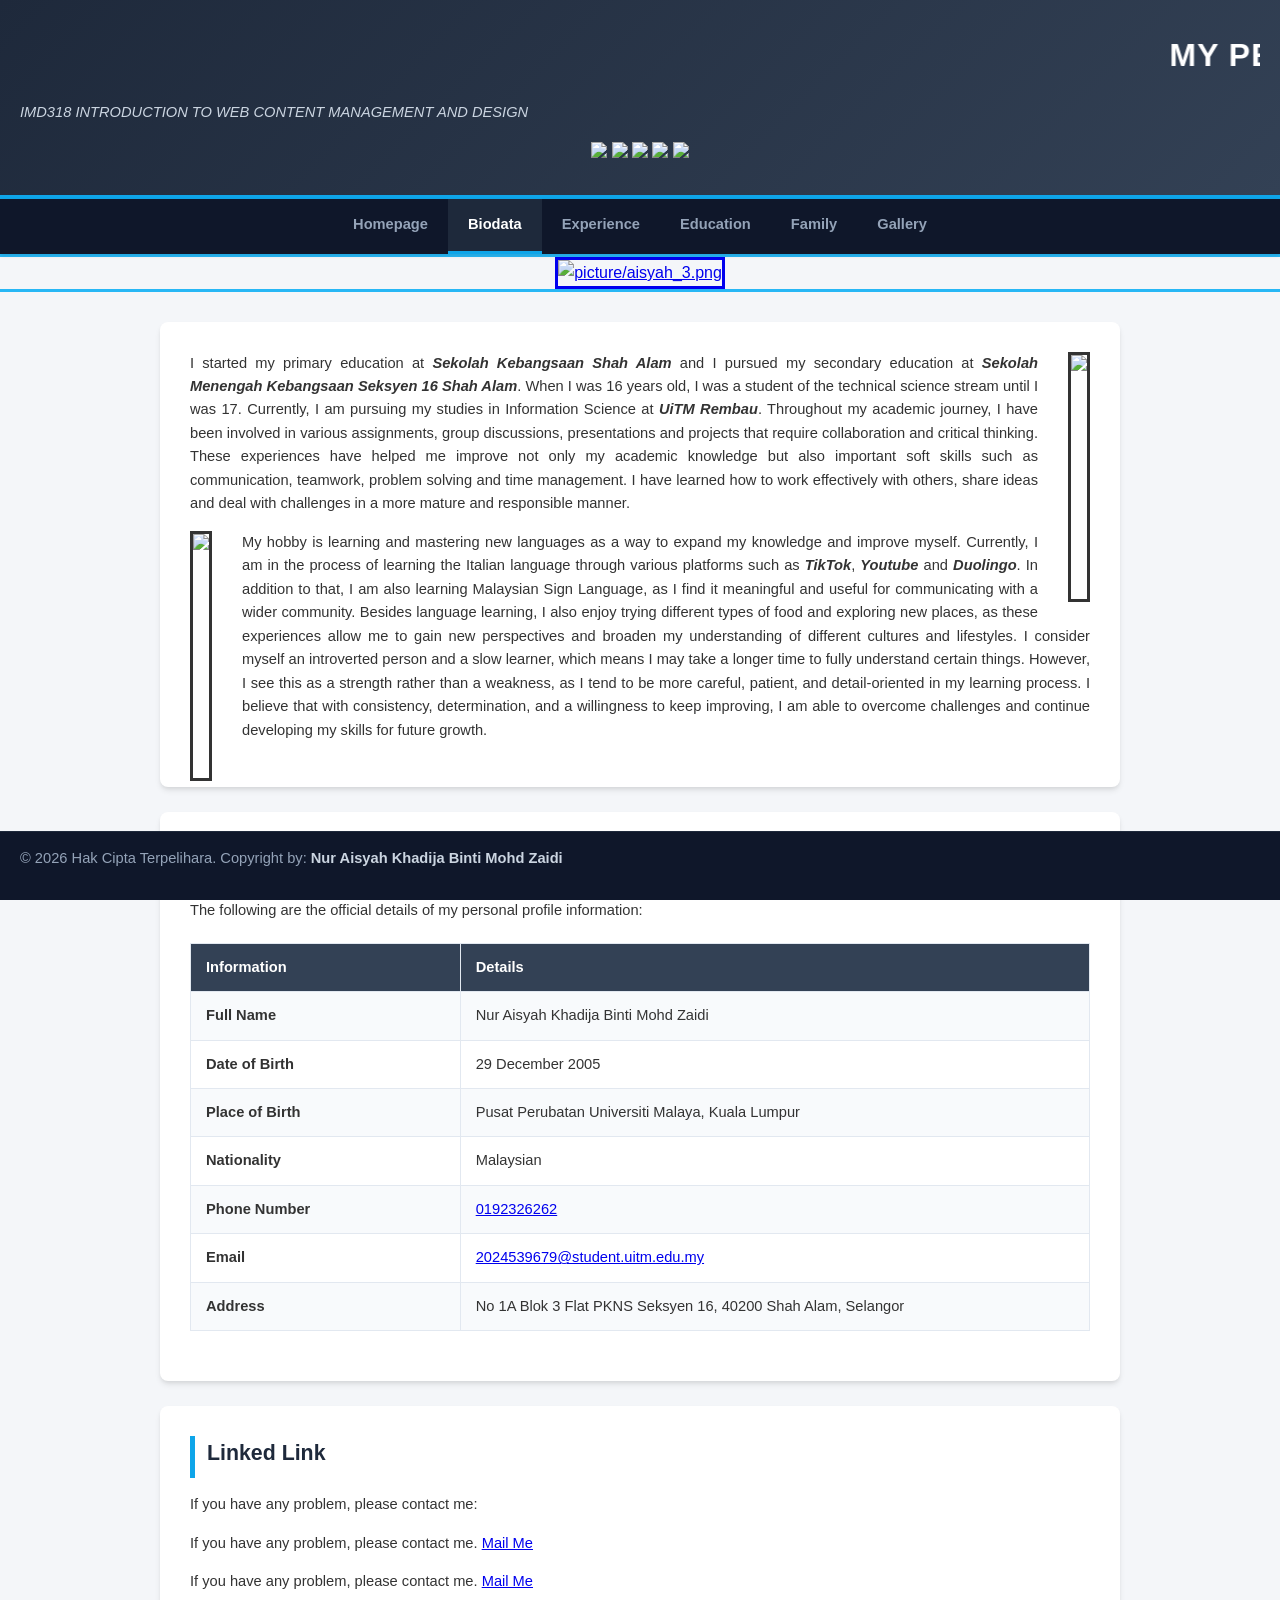
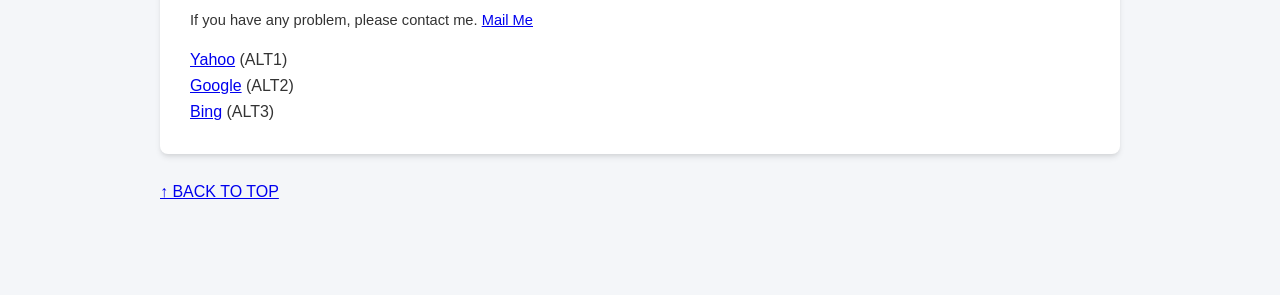
==== personal_website_biodata.html @ 7e18e0f1 "First Committ" ====
<!DOCTYPE html>
<html lang="ms">
<head>
    <meta charset="UTF-8">
    <meta name="viewport" content="width=device-width, initial-scale=1.0">
    <title>Biodata Page</title>
    <link rel="stylesheet" href="personal_website_style.css">
</head>
<body>

    <header>
        <h1><marquee>MY PERSONAL INFORMATION</marquee></h1>
        <p>IMD318 INTRODUCTION TO WEB CONTENT MANAGEMENT AND DESIGN</p>
        <div class="social-links" style="justify-content:center;">
                        <a href="https://mail.google.com/mail/?view=cm&fs=1&to=2024539679@student.uitm.edu.my" target="_blank"><img src="pictures/mail.png" height="40"></a>
                        <a href="tel:+60192326262"><img src="pictures/tel.jpg" height="40"></a>
                        <a href="https://www.tiktok.com/@luvly.ja5?_r=1&_t=ZS-96sZtTLQ9WG" target="_blank"><img src="pictures/tt.png" height="40"></a>
                        <a href="https://www.duolingo.com/profile/SofiyaHuma1?via=share_profile_link" target="_blank"><img src="pictures/duolingo.webp" height="40"></a>
                        <a href="https://instagram.com/missing_koko" target="_blank"><img src="pictures/instagram.webp" height="40"></a>
        </div>
    </header>

    <nav>
        <div class="nav-container">
        <ul>
            <li><a href="personal_website_index.html">Homepage</a></li>
            <li><a href="personal_website_biodata.html" class="active">Biodata</a></li>
            <li><a href="personal_website_experience.html">Experience</a></li>
            <li><a href="personal_website_education.html">Education</a></li>
            <li><a href="personal_website_family.html">Family</a></li>
            <li><a href="personal_website_gallery.html">Gallery</a></li>
        </ul>
    </nav>

    <hr size="5" color="27B7F5" width="100%">
        
        <div align="center">
        <a href="pictures/aisyah_3.png"><img src="pictures/aisyah_3.png" width="300" border="3" alt="picture/aisyah_3.png" hscape="15"></a>
        </div>
        <hr size="5" color="27B7F5" width="100%">

    <main>

        <div class="card">
                    <img src="pictures/aisyah_1.png" style="float:right; margin-left:30px; margin-bottom:10px;" height="250" hspace="15" border="3">
                    <p class="bio-text">I started my primary education at <strong><em>Sekolah Kebangsaan Shah Alam</em></strong> and I pursued my secondary education at <strong><em>Sekolah Menengah Kebangsaan Seksyen 16 Shah Alam</em></strong>. When I was 16 years old, I was a student of the technical science stream until I was 17. Currently, I am pursuing my studies in Information Science at <strong><em>UiTM Rembau</em></strong>. Throughout my academic journey, I have been involved in various assignments, group discussions, presentations and projects that require collaboration and critical thinking. These experiences have helped me improve not only my academic knowledge but also important soft skills such as communication, teamwork, problem solving and time management. I have learned how to work effectively with others, share ideas and deal with challenges in a more mature and responsible manner.</p>
                    <img src="pictures/aisyah_2.png" style="float:left; margin-right:30px; margin-bottom:10px;" height="250" hspace="15" border="3">
                    <p class="bio-text">My hobby is learning and mastering new languages as a way to expand my knowledge and improve myself. Currently, I am in the process of learning the Italian language through various platforms such as <strong><em>TikTok</em></strong>, <strong><em>Youtube</em> </strong>and <strong><em>Duolingo</em></strong>. In addition to that, I am also learning Malaysian Sign Language, as I find it meaningful and useful for communicating with a wider community. Besides language learning, I also enjoy trying different types of food and exploring new places, as these experiences allow me to gain new perspectives and broaden my understanding of different cultures and lifestyles. I consider myself an introverted person and a slow learner, which means I may take a longer time to fully understand certain things. However, I see this as a strength rather than a weakness, as I tend to be more careful, patient, and detail-oriented in my learning process. I believe that with consistency, determination, and a willingness to keep improving, I am able to overcome challenges and continue developing my skills for future growth.</p>
        </div>

        <div class="card">
            <h2>Personal Biodata</h2>
            <p>The following are the official details of my personal profile information:</p>
            
            <table>
                <tr>
                    <th style="width: 30%;">Information</th>
                    <th>Details</th>
                </tr>
                <tr>
                    <td><strong>Full Name</strong></td>
                    <td>Nur Aisyah Khadija Binti Mohd Zaidi</td>
                </tr>
                <tr>
                    <td><strong>Date of Birth</strong></td>
                    <td>29 December 2005</td>
                </tr>
                <tr>
                    <td><strong>Place of Birth</strong></td>
                    <td>Pusat Perubatan Universiti Malaya, Kuala Lumpur</td>
                </tr>
                <tr>
                    <td><strong>Nationality</strong></td>
                    <td>Malaysian</td>
                </tr>
                <tr>
                    <td><strong>Phone Number</strong></td>
                    <td><a href="tel:+60192326262">0192326262</a></td>
                </tr>
                <tr>
                    <td><strong>Email</strong></td>
                    <td><a href="https://mail.google.com/mail/?view=cm&fs=1&to=2024539679@student.uitm.edu.my">2024539679@student.uitm.edu.my</a></td>
                </tr>
                <tr>
                    <td><strong>Address</strong></td>
                    <td>No 1A Blok 3 Flat PKNS Seksyen 16, 40200 Shah Alam, Selangor</td>
                </tr>
            </table>
        </div>

        <div class="card">
            <h2>Linked Link</h2>
            <p>If you have any problem, please contact me:</p>

            <p>
            <!--Email to more 1 subject-->
             If you have any problem, please contact me.
            <a href="https://mail.google.com/mail/?view=cm&fs=1&to=2024539679@student.uitm.edu.my">Mail Me</a>
        </p>

        <p>
            <!--Email to more 1 subject-->
             If you have any problem, please contact me.
            <a href="https://mail.google.com/mail/?view=cm&fs=1&to=aisyahkhadija05@gmail.com">Mail Me</a>
        </p>

        <p>
            <!--Email to more than 1 email, with subejct and body-->
            If you have any problem, please contact me.
            <a href="https://mail.google.com/mail/?view=cm&fs=1&to=cenun62@gmail.com">Mail Me</a>
        </p>

        <!--Accesskey shortcut using keyboard-->
        <a href="https://malaysia.yahoo.com/" accesskey="1">Yahoo</a> (ALT1)
        <br>
        <a href="https://www.google.com" accesskey="2">Google</a> (ALT2)
        <br>
        <a href="https://malaysia.bing.com/" accesskey="3">Bing</a> (ALT3)

        </div>

    <a href="#top">↑ BACK TO TOP</a>
    </main>

    <footer>
        <p>&copy; 2026 Hak Cipta Terpelihara. Copyright by: <strong>Nur Aisyah Khadija Binti Mohd Zaidi</strong></p>
    </footer>

</body>
</html>
---- personal_website_style.css ----
/* ==========================================================================
   1. General and Basic Styles (Global Styles)
   ========================================================================== */
* {
    box-sizing: border-box;
    margin: 0;
    padding: 0;
    font-family: 'Segoe UI', Tahoma, Geneva, Verdana, sans-serif;
}

body {
    background-color: #f4f6f9;
    color: #333333;
    line-height: 1.6;
    padding-bottom: 60px;
}

/* ==========================================================================
   2. Header and Banner
   ========================================================================== */
header {
    background: linear-gradient(135deg, #1e293b, #334155);
    color: #ffffff;
    padding: 30px 20px;
    text-align: center;
    border-bottom: 4px solid #0ea5e9;
}

header h1 {
    font-size: 24pt;
    margin-bottom: 5px;
    letter-spacing: 1px;
}

header p {
    font-size: 11pt;
    color: #cbd5e1;
    font-style: italic;
}

/* ==========================================================================
   3. Navigation Menu
   ========================================================================== */
.nav-container {
    background-color: #0f172a;
    position: sticky;
    top: 0;
    z-index: 1000;
    box-shadow: 0 2px 4px rgba(0,0,0,0.1);
}

.nav-container ul {
    list-style: none;
    display: table;
    width: 100%;
    max-width: 1000px;
    margin: 0 auto;
    text-align: center;
}

.nav-container ul li {
    display: inline-block;
}

.nav-container ul li a {
    display: block;
    color: #94a3b8;
    text-decoration: none;
    padding: 14px 20px;
    font-weight: 600;
    font-size: 11pt;
    transition: all 0.3s ease;
}

.nav-container ul li a:hover, 
.nav-container ul li a.active {
    color: #ffffff;
    background-color: #1e293b;
    border-bottom: 3px solid #0ea5e9;
}

/* ==========================================================================
   4. Main Content and Cards
   ========================================================================== */
main {
    max-width: 1000px;
    margin: 30px auto;
    padding: 0 20px;
}

.card {
    background: #ffffff;
    padding: 30px;
    border-radius: 8px;
    box-shadow: 0 4px 6px -1px rgba(0,0,0,0.1), 0 2px 4px -1px rgba(0,0,0,0.06);
    margin-bottom: 25px;
}

h2 {
    color: #1e293b;
    font-size: 16pt;
    margin-bottom: 15px;
    padding-bottom: 8px;
    border-left: 5px solid #0ea5e9;
    padding-left: 12px;
}

h3 {
    color: #0f172a;
    font-size: 13pt;
    margin-top: 15px;
    margin-bottom: 5px;
}

p {
    margin-bottom: 15px;
    font-size: 11pt;
    text-align: justify;
}

/* Gaya Senarai (List) */
ul.tech-list, ol.tech-list {
    margin-left: 20px;
    margin-bottom: 15px;
}

ul.tech-list li, ol.tech-list li {
    margin-bottom: 8px;
    font-size: 11pt;
}

/* ==========================================================================
   5. Data Tables & Table Drawing Control
   ========================================================================== */
table {
    width: 100%;
    border-collapse: collapse;
    margin: 20px 0;
    font-size: 11pt;
}

table th, table td {
    padding: 12px 15px;
    text-align: left;
    border: 1px solid #e2e8f0;
}

table th {
    background-color: #334155;
    color: #ffffff;
    font-weight: 600;
}

table tr:nth-child(even) {
    background-color: #f8fafc;
}

table td {
    vertical-align: top;   
}

<!--Wrapping Pictures In Tables-->
.table-img-container {
    width: 100%;
    max-width: 180px;      
    margin: 0 auto 10px auto; 
    border-radius: 6px;    
    overflow: hidden;      
    border: 1px solid #e2e8f0; 
    background-color: #f8fafc;
}

.table-img-container img {
    width: 100%;           
    height: 110px;         
    object-fit: cover;     
    display: block;
}

/* ==========================================================================
   6. Education Grid Stucture (Education Grid)
   ========================================================================== */
.edu-grid {
    display: grid;
    grid-template-columns: repeat(auto-fit, minmax(250px, 1fr));
    gap: 20px;
    margin-top: 20px;
}

.edu-card {
    background: #ffffff;
    border: 1px solid #e2e8f0;
    border-radius: 8px;
    padding: 20px;
    text-align: center;
    box-shadow: 0 4px 6px rgba(0,0,0,0.05);
    transition: transform 0.2s, box-shadow 0.2s;
}

.edu-card:hover {
    transform: translateY(-5px);
    box-shadow: 0 6px 12px rgba(0,0,0,0.1);
}

.edu-logo img {
    max-width: 80px;
    height: auto;
    margin-bottom: 10px;
    border-radius: 4px;
}

.edu-num {
    font-size: 1.2rem;
    font-weight: bold;
    color: #0ea5e9;
    margin-bottom: 5px;
}

.edu-name {
    font-weight: bold;
    font-size: 11pt;
    margin-bottom: 10px;
    color: #1e293b;
}

.edu-desc {
    font-size: 10pt;
    color: #475569;
    line-height: 1.5;
    margin-bottom: 15px;
    text-align: justify;
}

.edu-link {
    display: inline-block;
    padding: 8px 15px;
    background-color: #0ea5e9;
    color: #ffffff;
    text-decoration: none;
    border-radius: 4px;
    font-size: 10pt;
    font-weight: 500;
}

.edu-link:hover {
    background-color: #0284c7;
}

.sec-line {
    height: 3px;
    background-color: #0ea5e9;
    margin-top: 8px;
    width: 60px;
}

/* ==========================================================================
   7. Main Image Control in Card (Media Wrapper)
   ========================================================================== */
.card-media-wrapper {
    width: 100%;
    max-width: 650px;       
    margin: 15px auto 25px auto; 
    border-radius: 8px;     
    overflow: hidden;       
    box-shadow: 0 4px 10px rgba(0, 0, 0, 0.08); 
    border: 1px solid #e2e8f0;
}

.card-media-wrapper img {
    width: 100%;            
    height: auto;           
    max-height: 380px;      
    object-fit: cover;      
    display: block;
}

/* ==========================================================================
   8. Gallery Layout
   ========================================================================== */
.gallery-grid {
    text-align: center;
    margin-top: 20px;
}

.gallery-item {
    display: inline-block;
    width: 30%;        
    margin: 1.5%;       
    background: #ffffff;
    border: 3px solid #5b21b6; 
    border-radius: 6px;
    overflow: hidden;
    box-shadow: 0 2px 4px rgba(0,0,0,0.05);
    vertical-align: top;
}

.gallery-item img {
    width: 100%;
    height: auto;      
    max-height: 400px;  
    object-fit: cover;
    display: block;
}

.gallery-desc {
    padding: 10px;
    font-size: 11pt;   
    color: #1e293b;
    font-weight: 500;
    text-align: center; 
    border-top: 1px solid #e2e8f0; 
}

/* ==========================================================================
   9. Footer (Copyright)
   ========================================================================== */
footer {
    background-color: #0f172a;
    color: #94a3b8;
    text-align: center;
    padding: 15px 20px;
    font-size: 9.5pt;
    position: fixed;
    bottom: 0;
    width: 100%;
    border-top: 1px solid #1e293b;
}

footer strong {
    color: #cbd5e1;
}

/* ==========================================================================
   10. Responsive Media Queries (for Phones and Tablets) MEDIA QUERIES 
   ========================================================================== */
@media (max-width: 768px) {
    .gallery-item {
        width: 45%;
    }
}

@media (max-width: 480px) {
    .gallery-item {
        width: 100%;
        margin: 10px 0;
    }
}
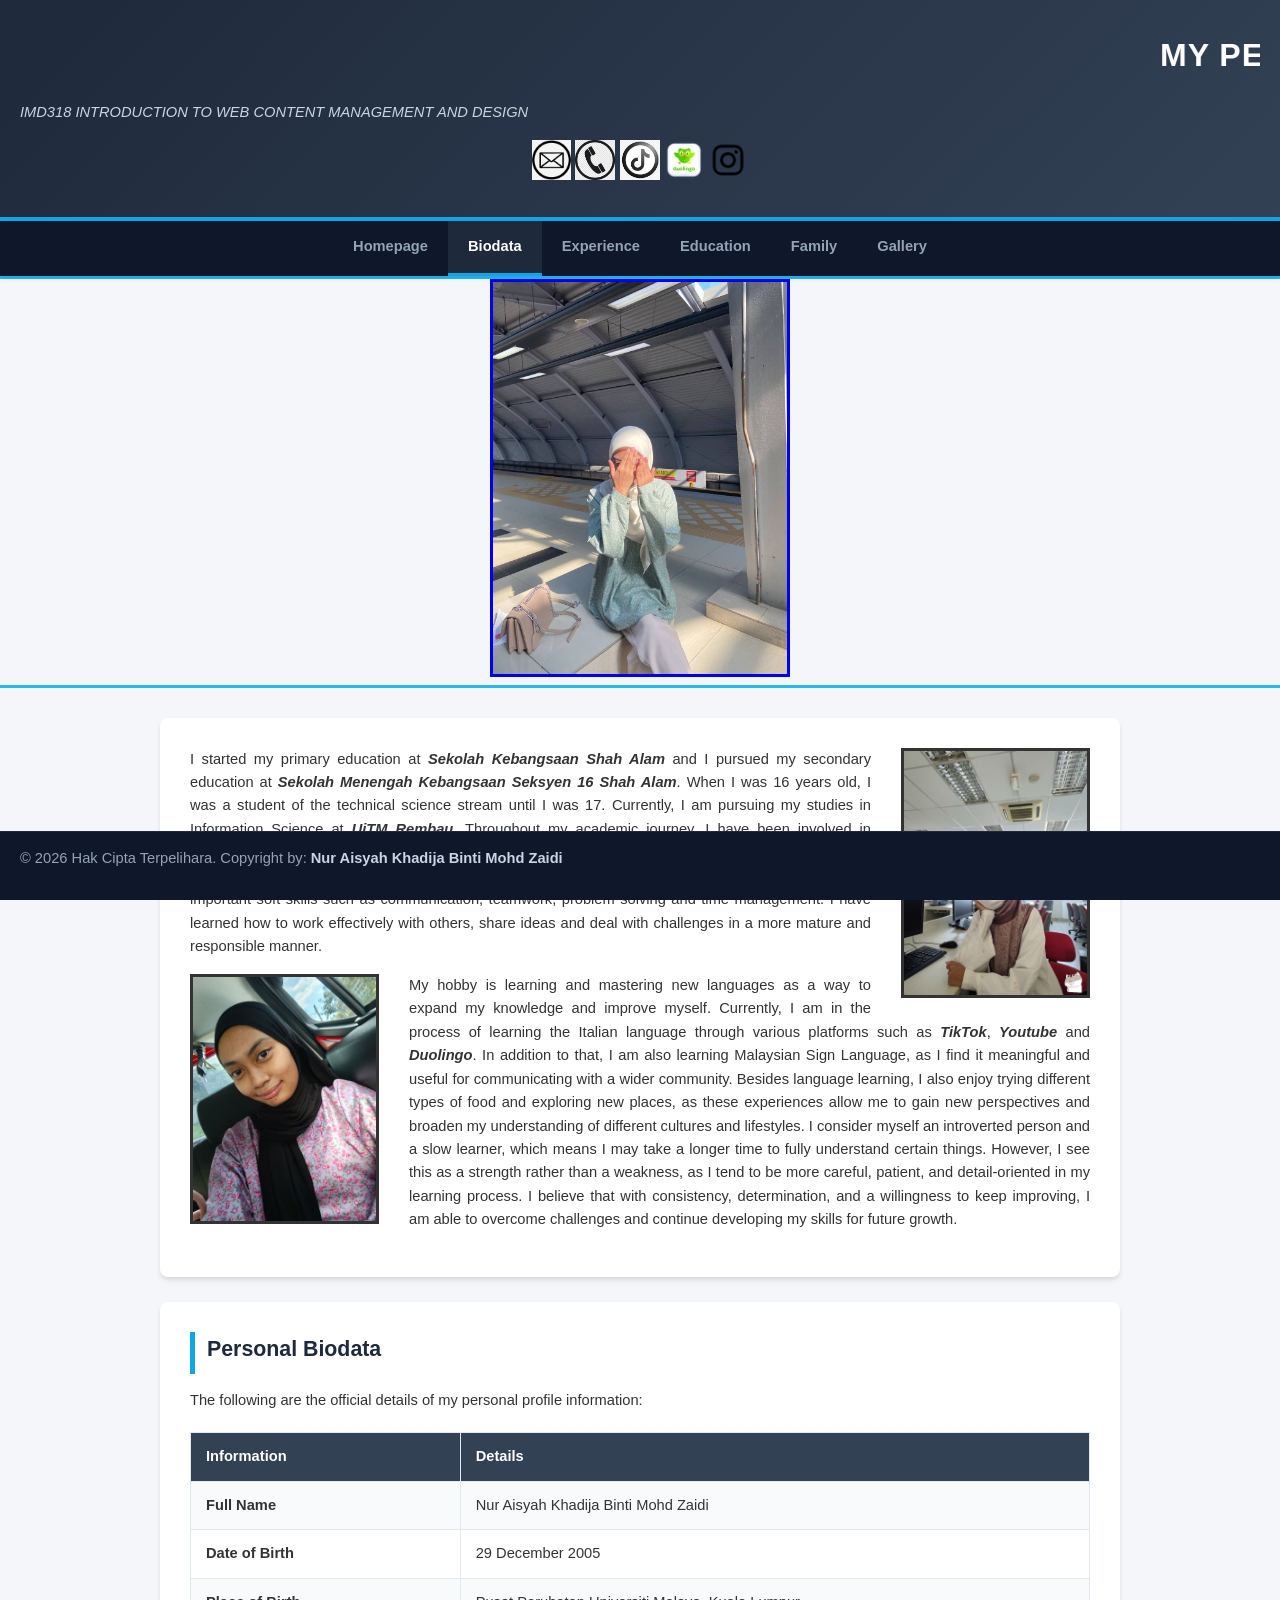
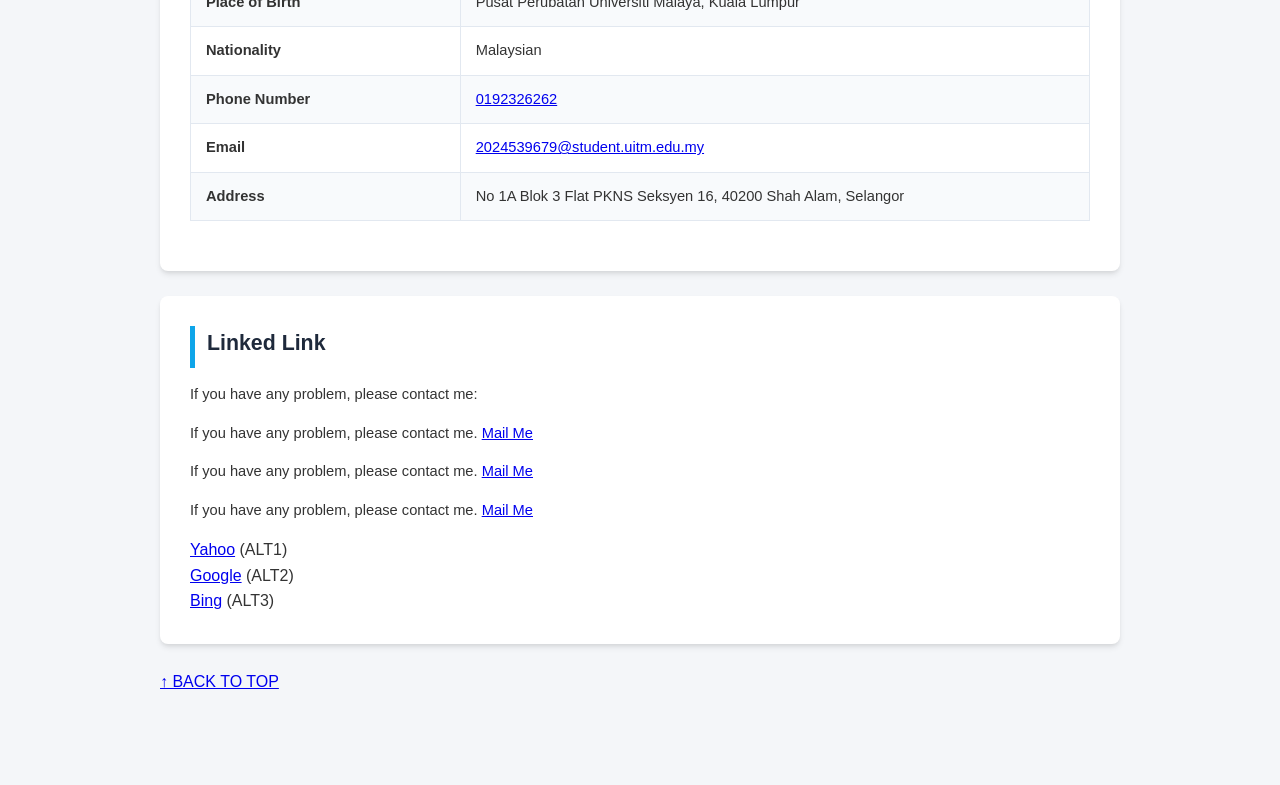
==== commit 7ebd1e12: "Update personal_website_biodata.html" ====
--- a/personal_website_biodata.html
+++ b/personal_website_biodata.html
@@ -23,7 +23,7 @@
     <nav>
         <div class="nav-container">
         <ul>
-            <li><a href="personal_website_index.html">Homepage</a></li>
+            <li><a href="index.html">Homepage</a></li>
             <li><a href="personal_website_biodata.html" class="active">Biodata</a></li>
             <li><a href="personal_website_experience.html">Experience</a></li>
             <li><a href="personal_website_education.html">Education</a></li>
@@ -127,4 +127,4 @@
     </footer>
 
 </body>
-</html>+</html>
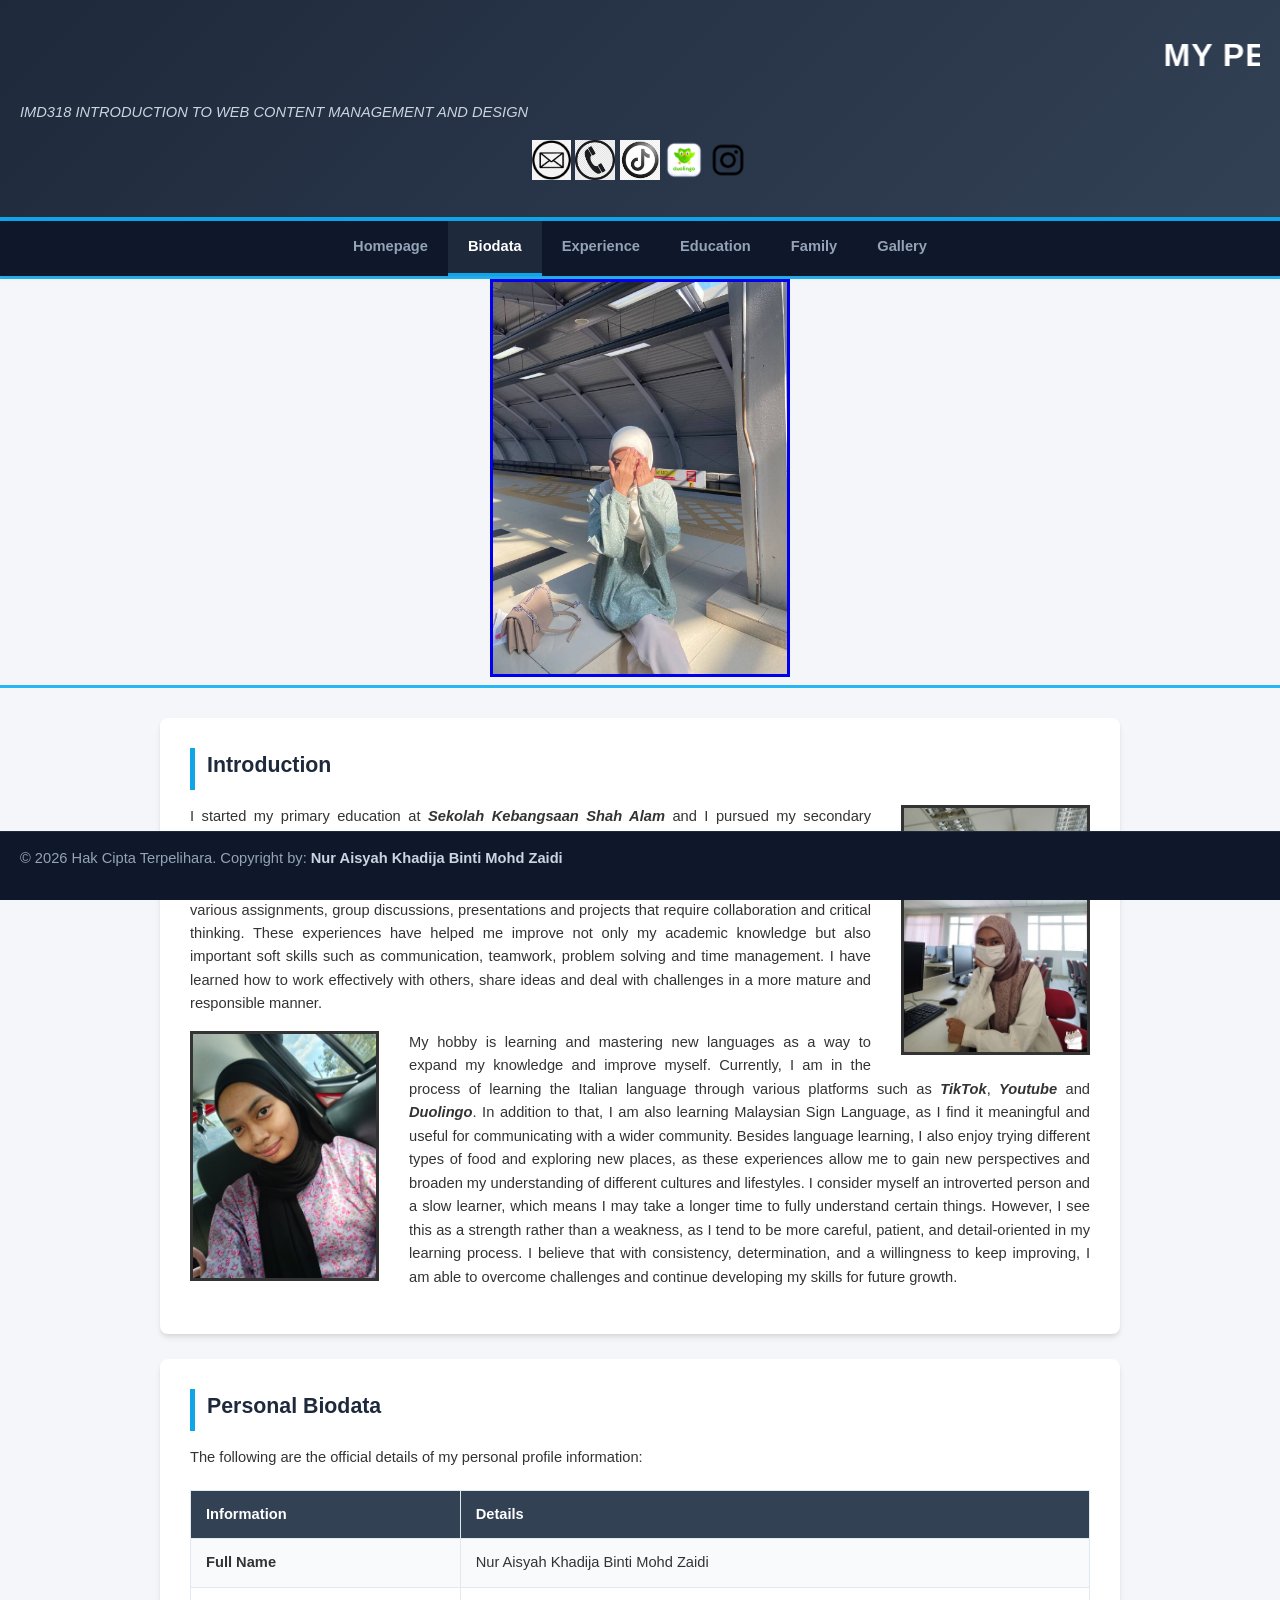
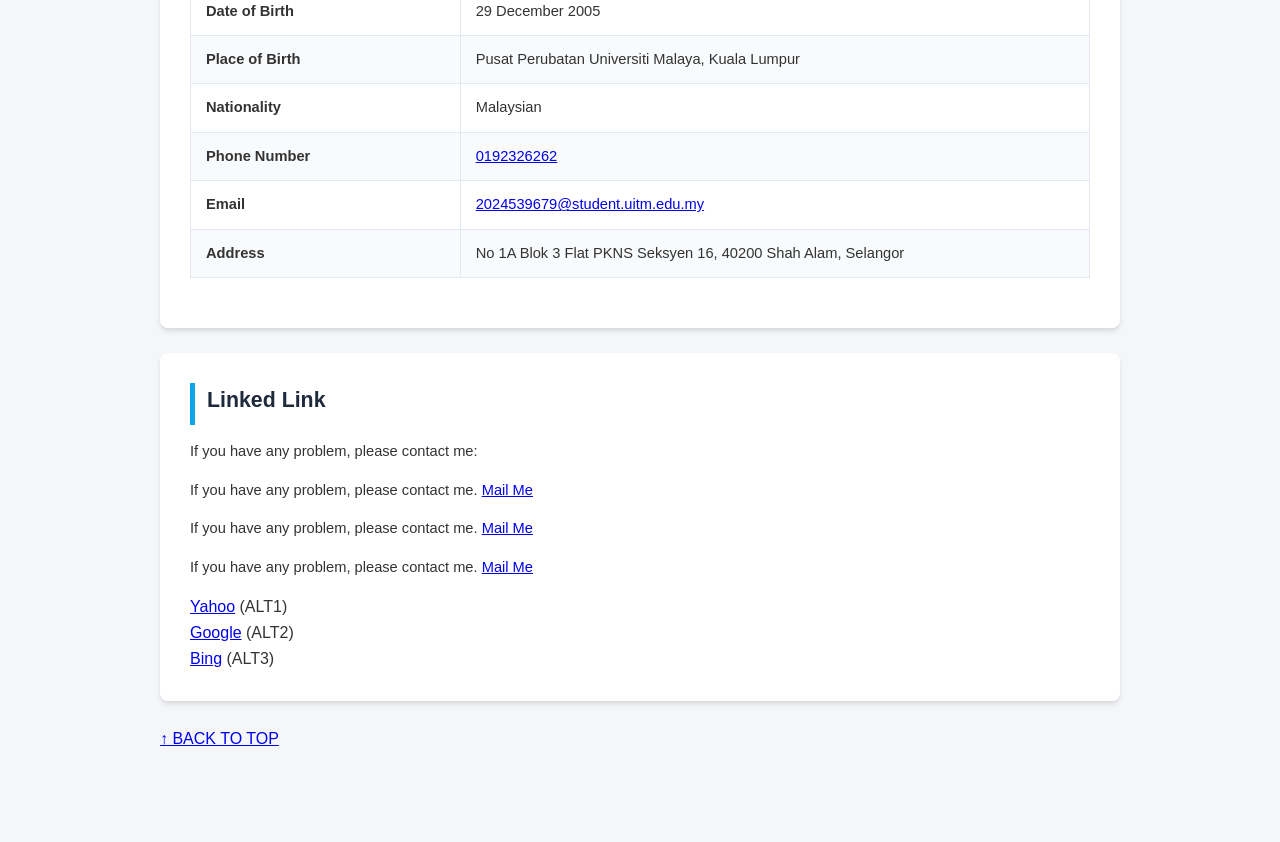
==== commit 193cdfdc: "Update personal_website_biodata.html" ====
--- a/personal_website_biodata.html
+++ b/personal_website_biodata.html
@@ -42,6 +42,7 @@
     <main>
 
         <div class="card">
+            <h2>Introduction</h2>
                     <img src="pictures/aisyah_1.png" style="float:right; margin-left:30px; margin-bottom:10px;" height="250" hspace="15" border="3">
                     <p class="bio-text">I started my primary education at <strong><em>Sekolah Kebangsaan Shah Alam</em></strong> and I pursued my secondary education at <strong><em>Sekolah Menengah Kebangsaan Seksyen 16 Shah Alam</em></strong>. When I was 16 years old, I was a student of the technical science stream until I was 17. Currently, I am pursuing my studies in Information Science at <strong><em>UiTM Rembau</em></strong>. Throughout my academic journey, I have been involved in various assignments, group discussions, presentations and projects that require collaboration and critical thinking. These experiences have helped me improve not only my academic knowledge but also important soft skills such as communication, teamwork, problem solving and time management. I have learned how to work effectively with others, share ideas and deal with challenges in a more mature and responsible manner.</p>
                     <img src="pictures/aisyah_2.png" style="float:left; margin-right:30px; margin-bottom:10px;" height="250" hspace="15" border="3">
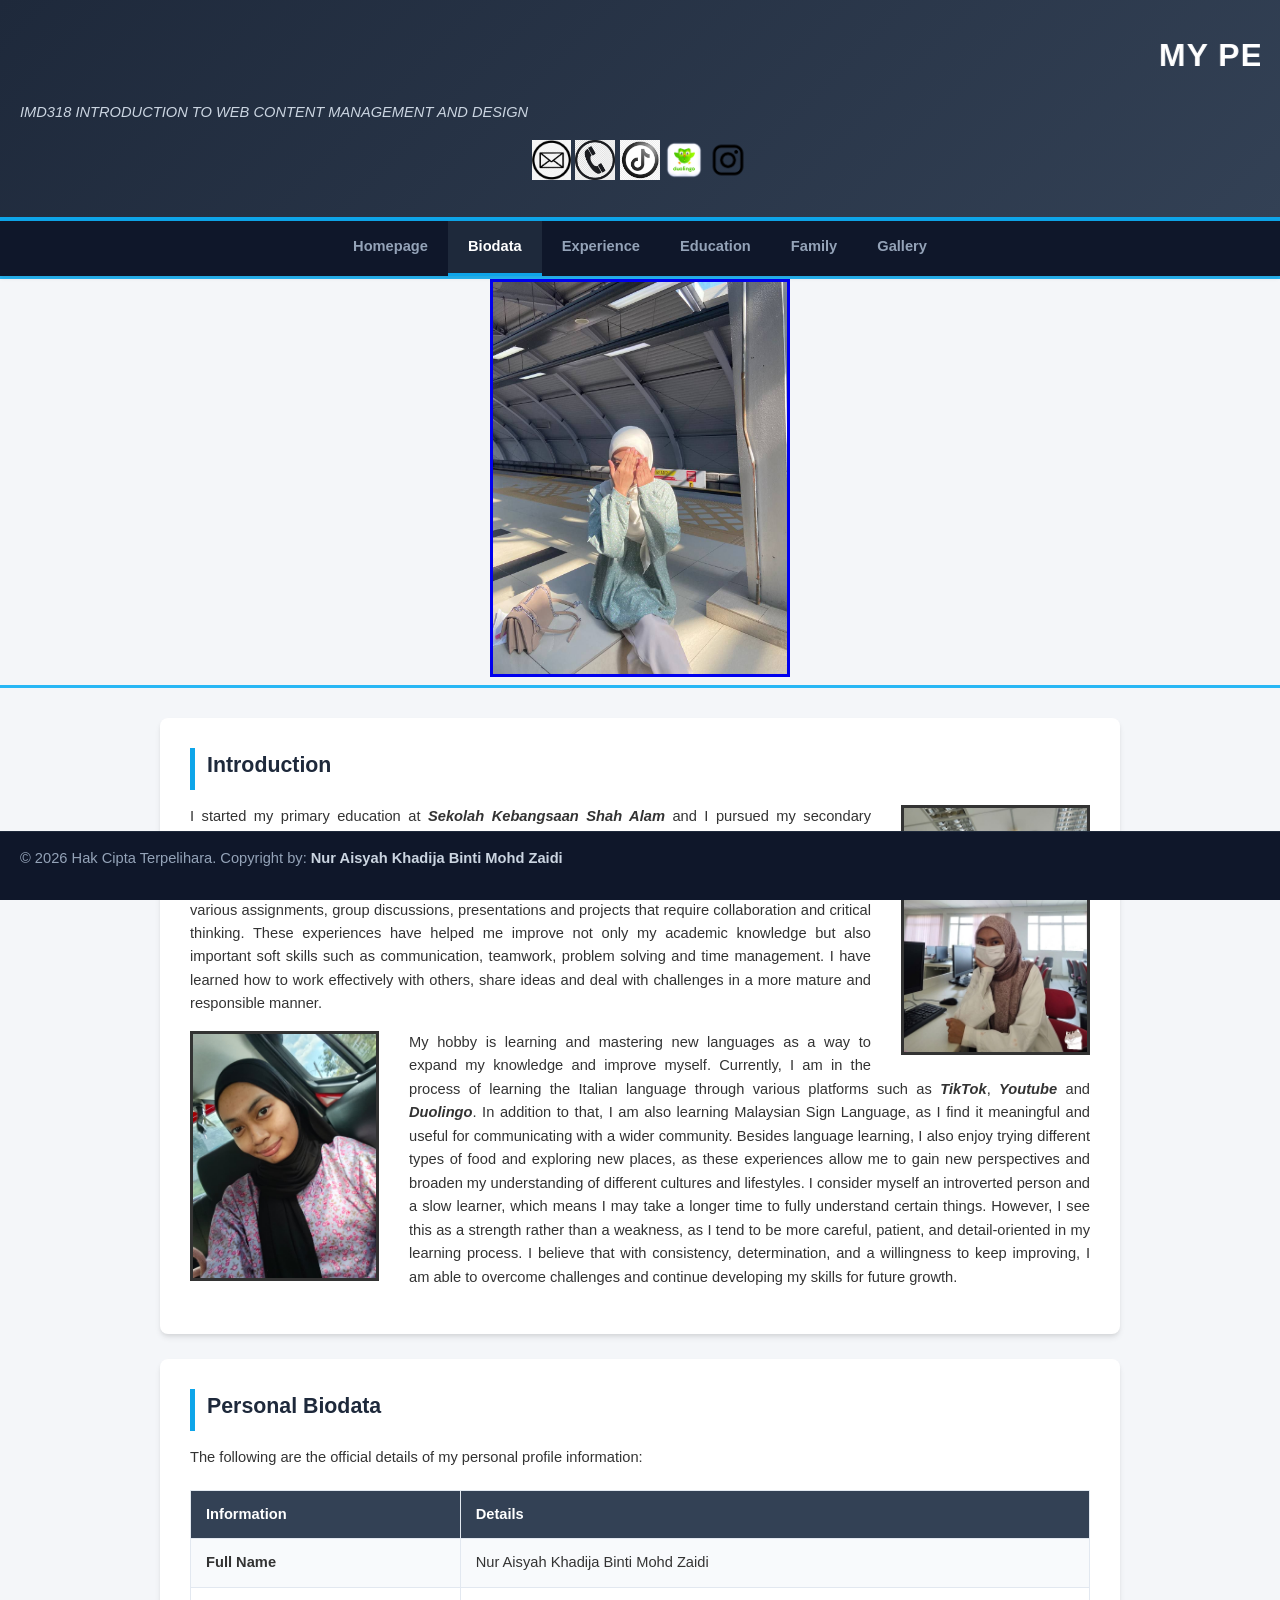
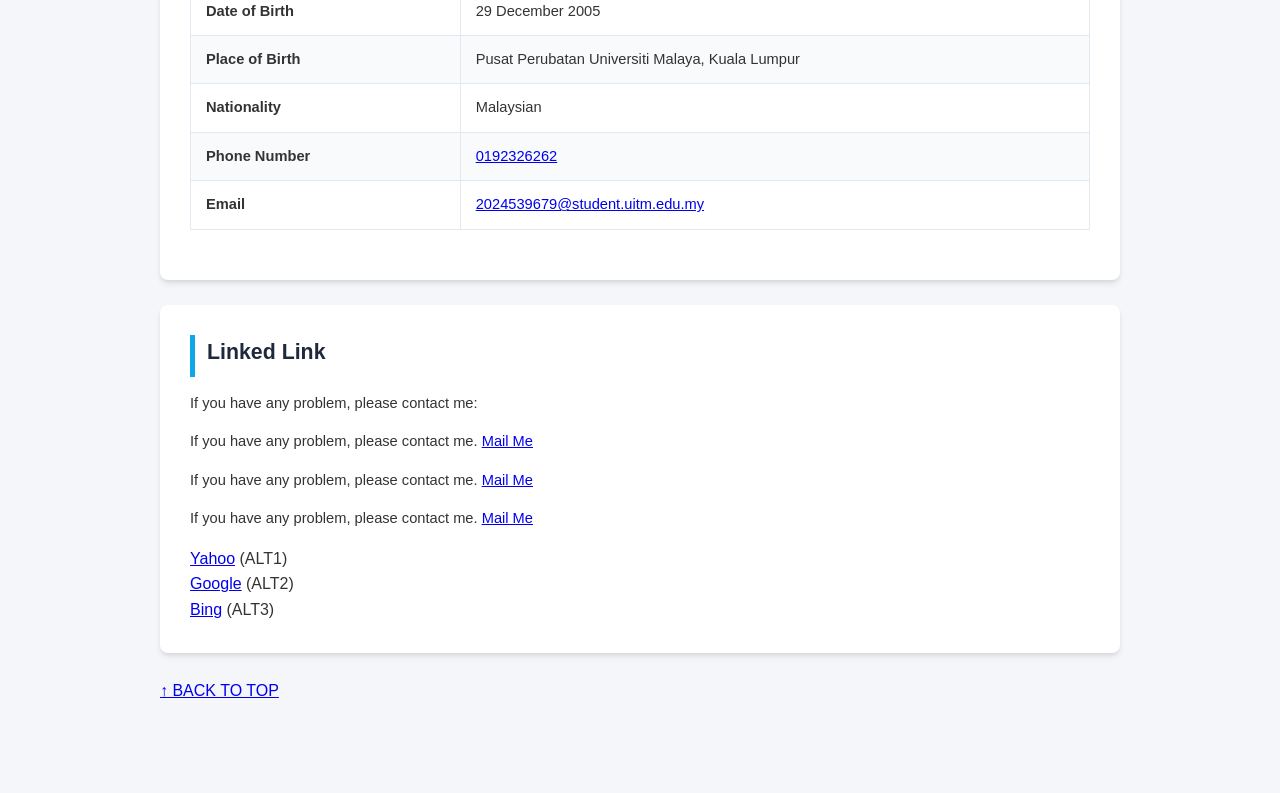
==== commit f08ada1c: "Update personal_website_biodata.html" ====
--- a/personal_website_biodata.html
+++ b/personal_website_biodata.html
@@ -82,10 +82,6 @@
                     <td><strong>Email</strong></td>
                     <td><a href="https://mail.google.com/mail/?view=cm&fs=1&to=2024539679@student.uitm.edu.my">2024539679@student.uitm.edu.my</a></td>
                 </tr>
-                <tr>
-                    <td><strong>Address</strong></td>
-                    <td>No 1A Blok 3 Flat PKNS Seksyen 16, 40200 Shah Alam, Selangor</td>
-                </tr>
             </table>
         </div>
 
